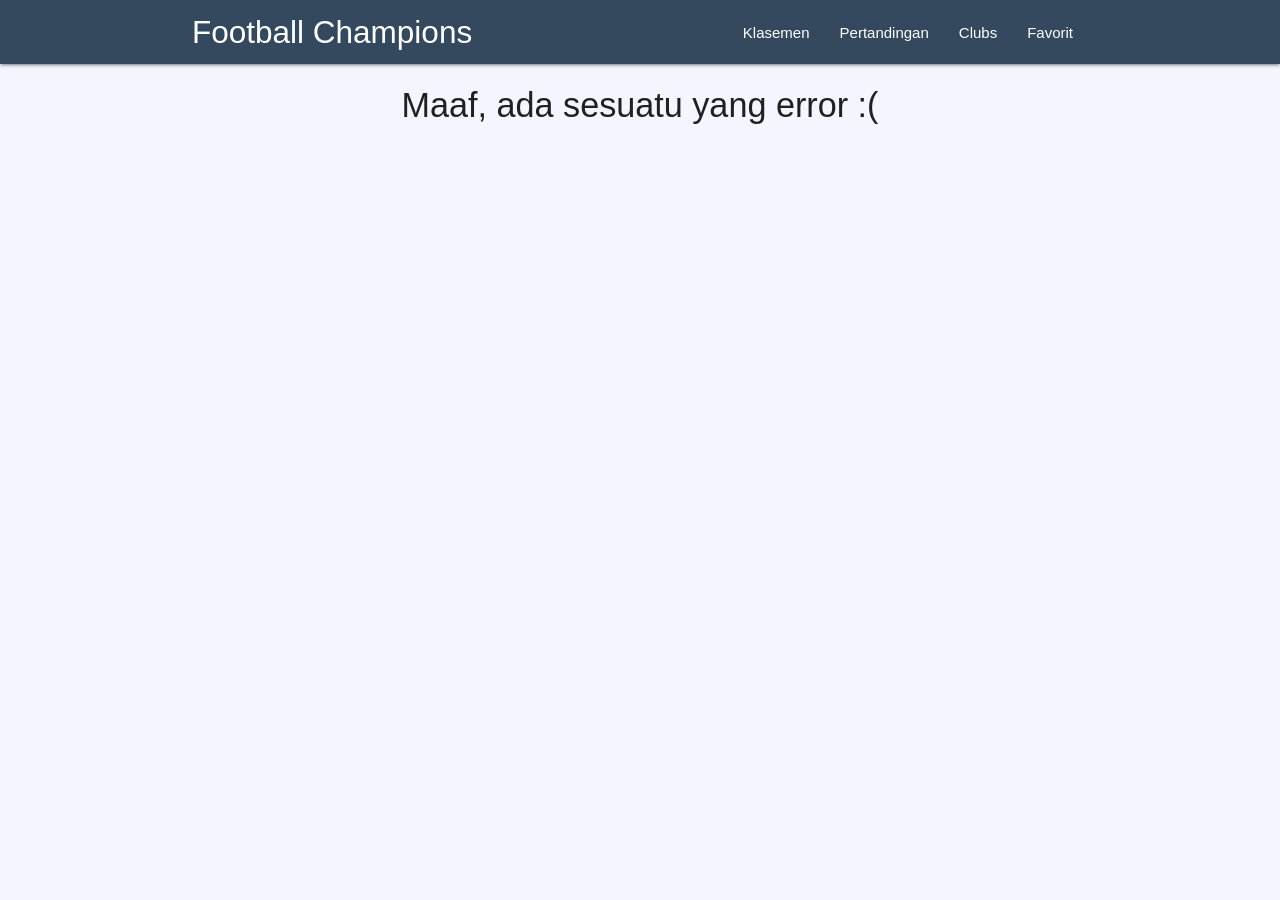
==== index.html @ 4f2c3045 "service worker" ====
<!DOCTYPE html>
<html lang="en">

<head>
   <meta charset="UTF-8">
   <meta name="viewport" content="width=device-width, initial-scale=1.0">
   <title>Football App</title>
   <link rel="stylesheet" href="https://fonts.googleapis.com/icon?family=Material+Icons">
   <link rel="stylesheet" href="./css/materialize.min.css">
   <link rel="stylesheet" href="./css/main.css">
</head>

<body>
   <nav class="app-navigation" role="navigation">
      <div class="nav-wrapper container">
         <a href="#" class="brand-logo" id="logo-container" style="display: flex;align-items: center;">
            <!-- <img src="./app_logo_favicon.png" alt="app_logo" style="width:45px;margin-right:7px;" />  -->
            Football Champions
         </a>
         <a href="#" class="sidenav-trigger" data-target="nav-mobile">☰</a>

         <ul class="topnav right hide-on-med-and-down"></ul>
         <ul class="sidenav" id="nav-mobile"></ul>
      </div>
   </nav>
   
   <div class="container" id="nodeElement"></div>

   <script src="./js/materialize.min.js"></script>
   <script src="./js/dayjs.min.js"></script>
   <script src="./js/utils.js"></script>
   <script src="./js/api.js"></script>
   <script src="./js/view.js"></script>
   <script src="./js/index.js"></script>
   <script>
      if('serviceWorker' in navigator) {
         window.addEventListener('load', function() {
            navigator.serviceWorker
               .register("./sw.js")
               .then(function() {
                  console.log("Pendaftaran ServiceWorker berhasil");
               })
               .catch(function() {
                  console.log("Pendaftaran ServiceWorker gagal");
               });
         });
      } else {
         console.log("ServiceWorker belum didukung browser ini.");
      }
   </script>
</body>
</html>
---- css/main.css ----
:root {
   --bg-body-color: #f4f5ff;
   --app-primary-color: #34495e;
   --app-primary-dark-color: #1e2f41;
}

body {
   background-color: var(--bg-body-color);
}

.app-navigation {
   background-color: var(--app-primary-color);
}

.mb0 { margin-bottom: 0; }
.mb15 { margin-bottom: 15px; }
.mb25 { margin-bottom: 25px; }
.mb40 { margin-bottom: 40px; }

@media screen and (min-width: 768px) {
   .row-flex {
      display: flex;
      align-items: center;
   }
}

.img-fit-contain {
   object-fit: contain;
}

/* .btn-godetail {
   background-color: var(--app-primary-color);
   text-transform: capitalize;
   font-size: 12px;
   height: 24px;
   padding: 0 10px;
   line-height: 24px;
}
.btn-godetail:hover {
   background-color: var(--app-primary-dark-color);
} */

.thead-klasemen {
   background-color: var(--app-primary-color);
}
.thead-klasemen > th {
   border-radius: 0 !important;
}
.klasemen-list tbody .name-club {
   margin: 0;
   text-align: left;
}

.card-club-customized {
   display: block;
}
.card-club-customized .card-image {
   padding: 12px 17px;
}
.card-club-customized .card-content {
   padding: 10px 17px;
   text-align: center;
}
.card-club-customized .card-content .club-name {
   color: var(--app-primary-color);
   font-weight: 600;
   text-overflow: ellipsis;
   white-space: nowrap;
   overflow: hidden;
}
.card-club-customized .card-content .club-area {
   font-weight: 400;
   font-size: 14px;
   color: var(--app-primary-color);
}
.card-club-customized:hover .card-content .club-name {
   text-decoration: underline;
}
.card-club-customized:hover .card-content .club-area {
   text-decoration: none;
}

.club-detail .head-content {
   background-color: var(--app-primary-color);
   margin: -24px -24px 0 -24px;
   padding: 15px 24px;
}

.club-detail .head-content .title-club {
   margin: 0;
   text-align: center;
}

.squad-player {
   border: 1px solid #e0e0e0;
   margin-bottom: 20px;
   padding: 12px;
}
.squad-player .position {
   margin-bottom: 6px;
}
.squad-player .info {
   display: flex;
   align-items: center;
}
.squad-player .info .shirt-number {
   margin-right: 10px;
   font-size: 30px;
   font-weight: 400;
   color: #fff;
   background-color: var(--app-primary-color);
   padding: 3px 7px;
   border-radius: 4px;
}
.squad-player .info .info-player > span {
   display: block;
}
.squad-player .info .info-player > .name {
   font-size: 18px;
   font-weight: 500;
}

.card-pertandingan .card-content {
   padding: 0 20px;
}
.card-pertandingan .card-content span { display: block; color: #fff; }
.card-pertandingan .card-content .info-score {
   text-align: center;
   background-color: var(--app-primary-color);
   padding: 5px;
   border-radius: 0;
}
.card-pertandingan .home-team {
   text-align: right;
}
.card-pertandingan .away-team {
   text-align: left;
}
.card-pertandingan .home-team,
.card-pertandingan .away-team {
   font-size: 18px;
   font-weight: 600;
}
.card-pertandingan .card-content .score {
   font-size: 33px;
   font-weight: 600;
   color: #fff;
}
.card-pertandingan .card-content .date {
   font-size: 14px;
}
.card-pertandingan .card-content .time {
   font-size: 14px;
}

/* Loader */
.loader-page {
   margin: 60px 0;
}
.loader-page > .preloader-wrapper.is-centered {
   margin: 0 auto;
   display: block;
}
.loader-page > .preloader-wrapper .spinner-customized {
   border-color: var(--app-primary-color);
}
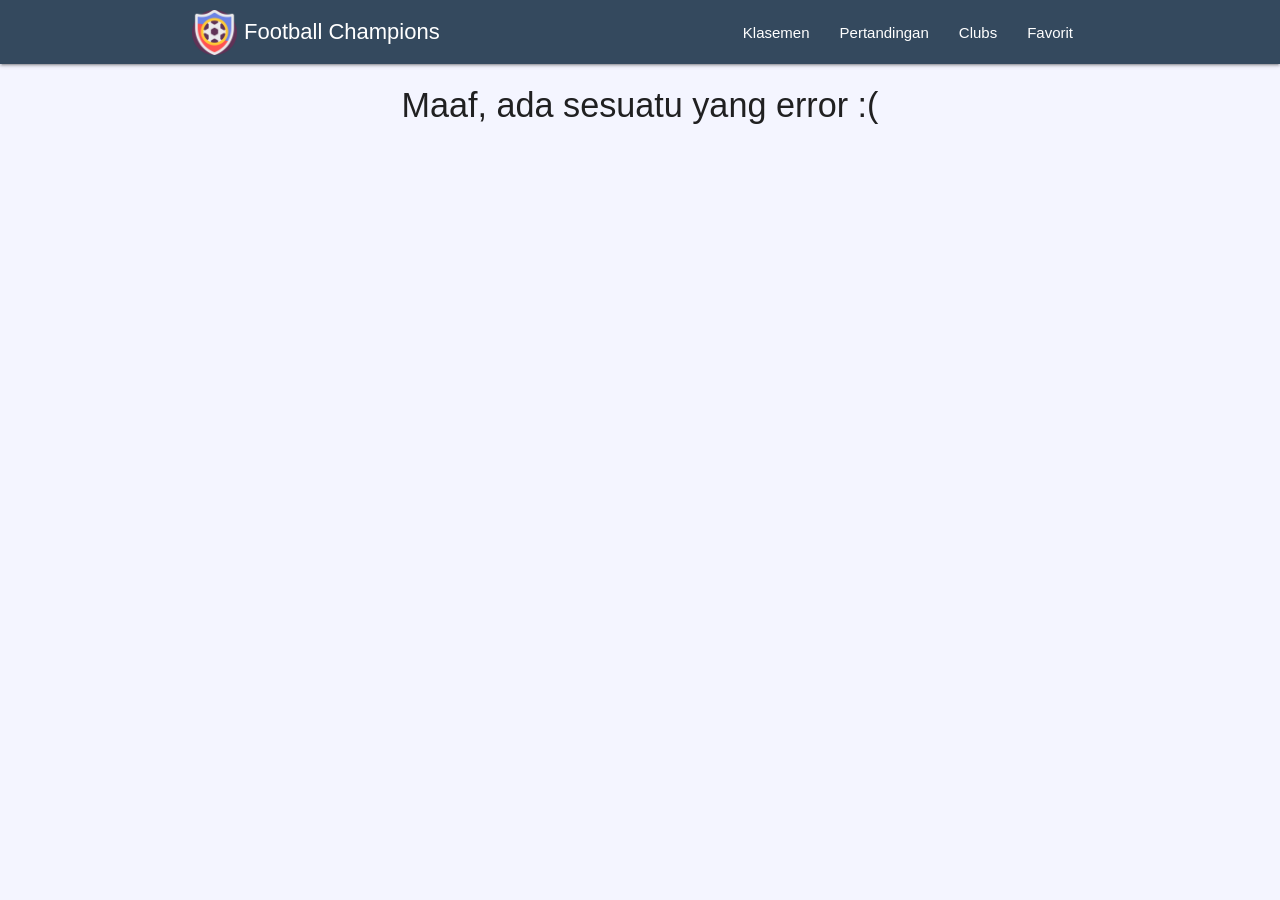
==== commit 0877b106: "favorit with indexeddb" ====
--- a/index.html
+++ b/index.html
@@ -4,7 +4,11 @@
 <head>
    <meta charset="UTF-8">
    <meta name="viewport" content="width=device-width, initial-scale=1.0">
-   <title>Football App</title>
+   <meta name="theme-color" content="#34495e">
+   <title>Football App - PWA</title>
+   <link rel="manifest" href="./manifest.json">
+   <link rel="shortcut icon" href="./img/icons/icon-96x96.png" sizes="96x96" type="image/x-icon">
+   <link rel="apple-touch-icon" href="./img/icons/icon-192x192.png" sizes="192x192">
    <link rel="stylesheet" href="https://fonts.googleapis.com/icon?family=Material+Icons">
    <link rel="stylesheet" href="./css/materialize.min.css">
    <link rel="stylesheet" href="./css/main.css">
@@ -14,8 +18,8 @@
    <nav class="app-navigation" role="navigation">
       <div class="nav-wrapper container">
          <a href="#" class="brand-logo" id="logo-container" style="display: flex;align-items: center;">
-            <!-- <img src="./app_logo_favicon.png" alt="app_logo" style="width:45px;margin-right:7px;" />  -->
-            Football Champions
+            <img src="./img/icons/icon-96x96.png" alt="app_logo" style="width:45px;margin-right:7px;" />
+            <span class="logo-name">Football Champions</span>
          </a>
          <a href="#" class="sidenav-trigger" data-target="nav-mobile">☰</a>
 
@@ -31,6 +35,8 @@
    <script src="./js/utils.js"></script>
    <script src="./js/api.js"></script>
    <script src="./js/view.js"></script>
+   <script src="./js/idb.js"></script>
+   <script src="./js/db.js"></script>
    <script src="./js/index.js"></script>
    <script>
       if('serviceWorker' in navigator) {
--- a/css/main.css
+++ b/css/main.css
@@ -2,6 +2,8 @@
    --bg-body-color: #f4f5ff;
    --app-primary-color: #34495e;
    --app-primary-dark-color: #1e2f41;
+   --app-secondary-color: #f1c40f;
+   --app-green-color: #2ecc71;
 }
 
 body {
@@ -17,10 +19,20 @@
 .mb25 { margin-bottom: 25px; }
 .mb40 { margin-bottom: 40px; }
 
+
+.logo-name {
+   display: none;
+}
+
 @media screen and (min-width: 768px) {
    .row-flex {
       display: flex;
       align-items: center;
+   }
+
+   .logo-name {
+      font-size: 22px;
+      display: block;
    }
 }
 
@@ -81,9 +93,38 @@
 }
 
 .club-detail .head-content {
+   position: relative;
    background-color: var(--app-primary-color);
    margin: -24px -24px 0 -24px;
    padding: 15px 24px;
+}
+
+.club-detail .head-content .btn-favorit {
+   position: absolute;
+   top: 15px;
+   right: 15px;
+   font-size: 12px;
+   font-weight: 700;
+   background-color: var(--app-secondary-color);
+   color: #000;
+   text-transform: capitalize;
+}
+
+.club-detail .head-content .btn-favorit i {
+   font-size: 25px;
+   margin-right: 7px;
+}
+
+.club-detail .head-content .logo-football-detail {
+   width: 75px;
+   height: 75px;
+}
+
+@media screen and (min-width: 768px) {
+   .club-detail .head-content .logo-football-detail {
+      width: 125px;
+      height: 125px;
+   }  
 }
 
 .club-detail .head-content .title-club {
@@ -153,6 +194,10 @@
    font-size: 14px;
 }
 
+.toast-bgcolor {
+   background-color: var(--app-green-color);
+}
+
 /* Loader */
 .loader-page {
    margin: 60px 0;
